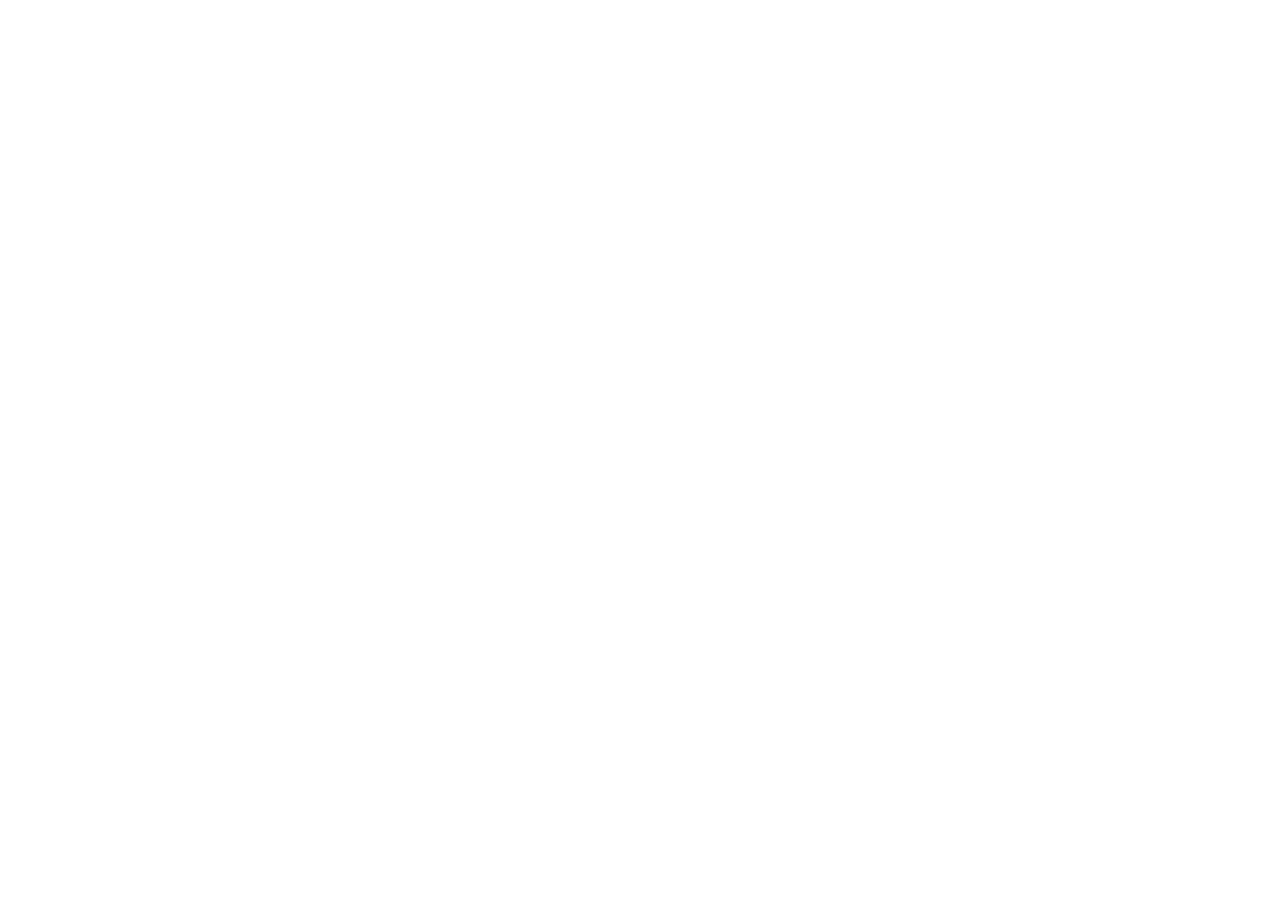
==== second animation/index.html @ d42fc830 "start file" ====
<!DOCTYPE html>
<html lang="en">
<head>
    <meta charset="UTF-8">
    <meta name="viewport" content="width=device-width, initial-scale=1.0">
    <title>Second Animation</title>
    <link rel="stylesheet" href="style.css">
</head>
<body>
    
</body>
</html>
---- second animation/style.css ----
*{
    margin: 0;
    padding: 0;
    box-sizing: border-box;
}
html,body{
    height: 100%;
    width: 100%;
    font-family: sans-serif;
}
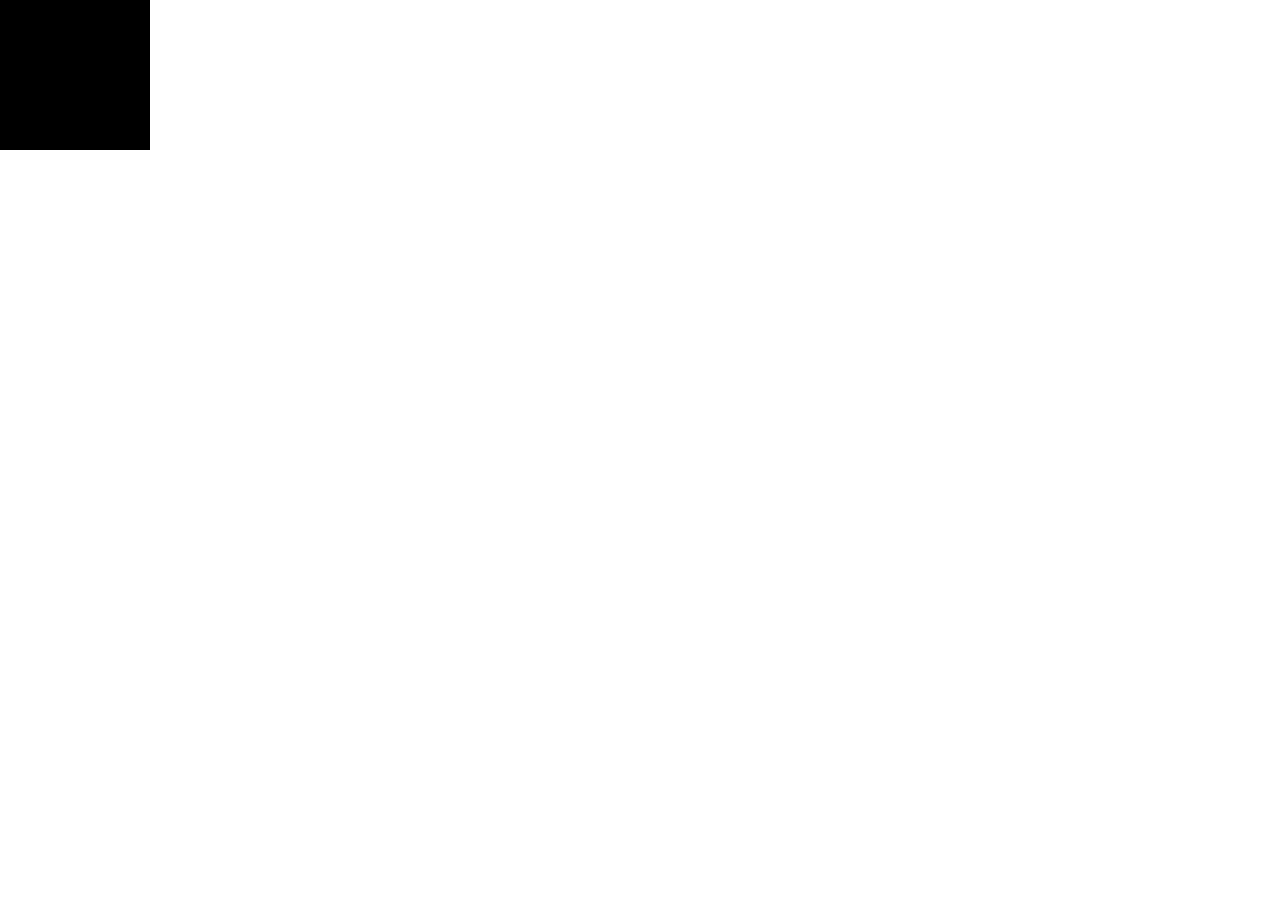
==== commit 42e359d2: "continue" ====
--- a/second animation/index.html
+++ b/second animation/index.html
@@ -7,6 +7,8 @@
     <link rel="stylesheet" href="style.css">
 </head>
 <body>
-    
+    <div class="box">
+        
+    </div>
 </body>
 </html>--- a/second animation/style.css
+++ b/second animation/style.css
@@ -7,4 +7,9 @@
     height: 100%;
     width: 100%;
     font-family: sans-serif;
+}
+.box{
+    height: 150px;
+    width: 150px;
+    background-color: #000;
 }